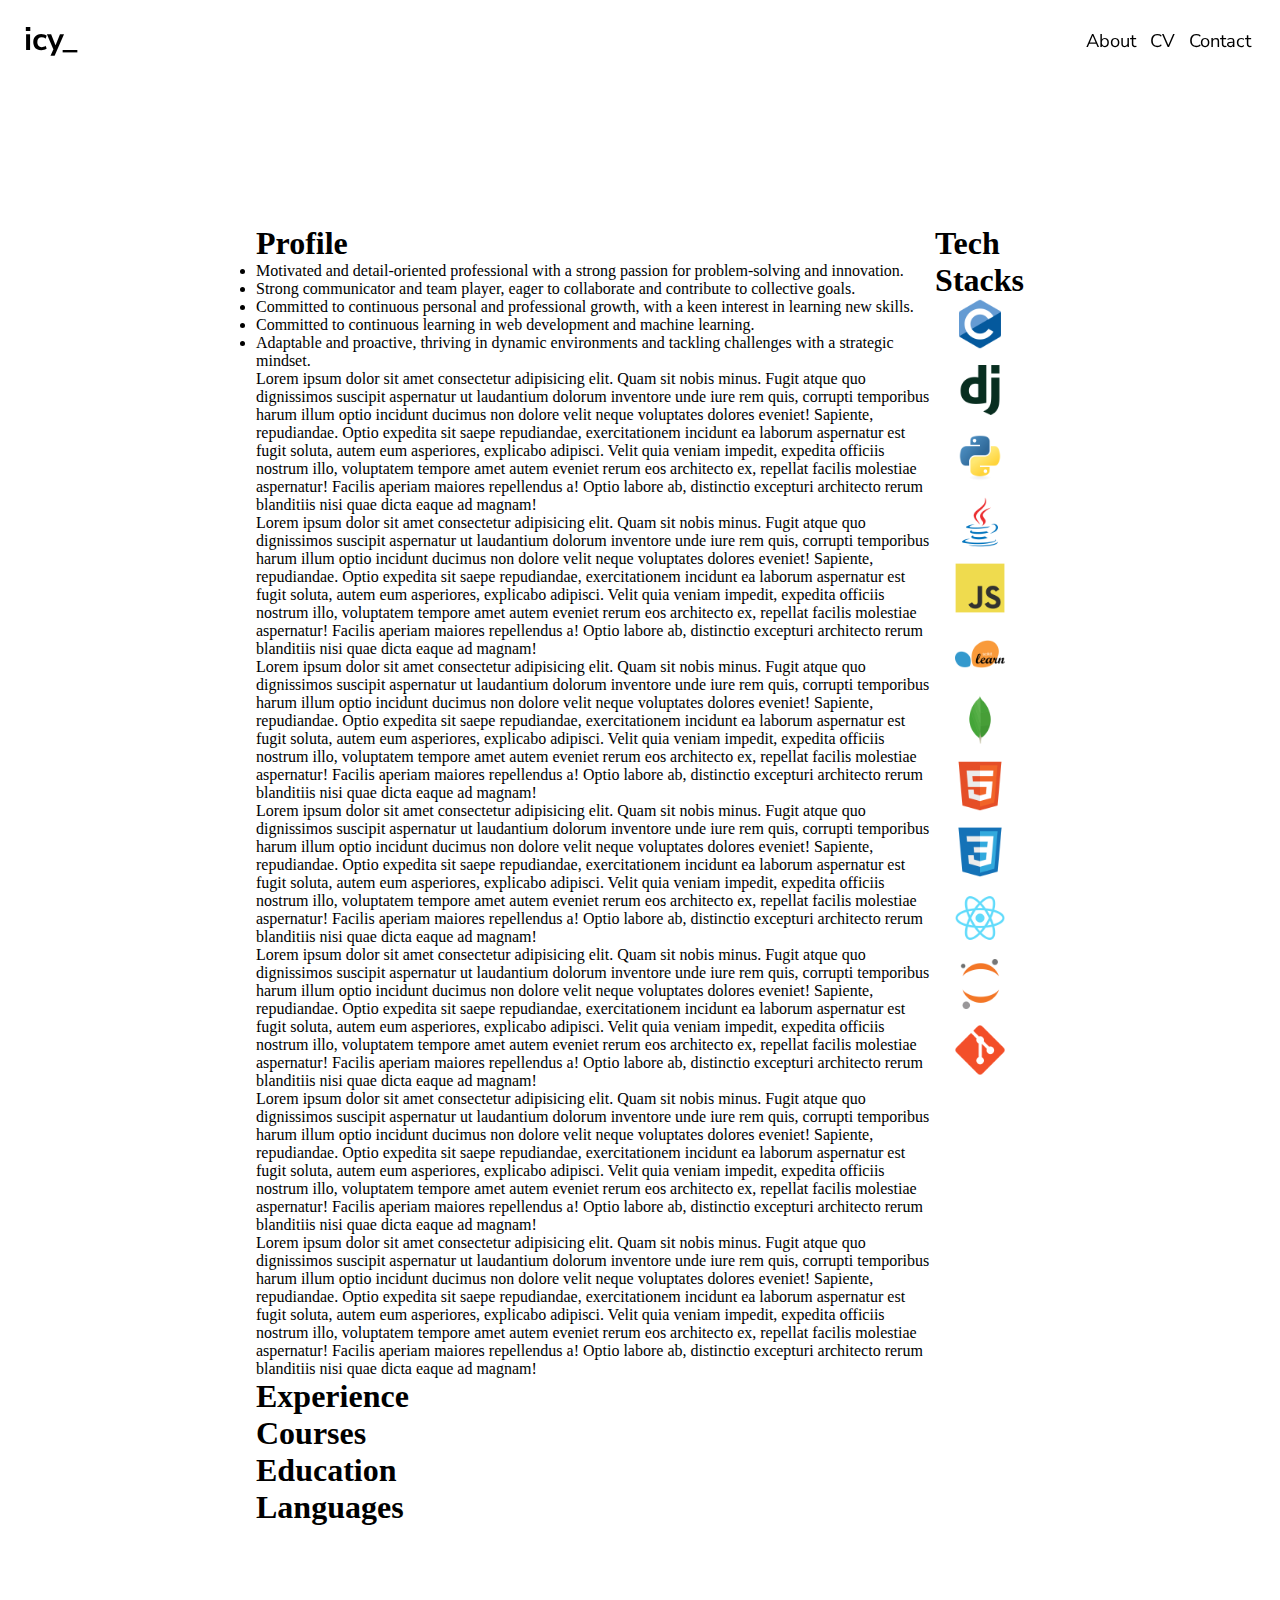
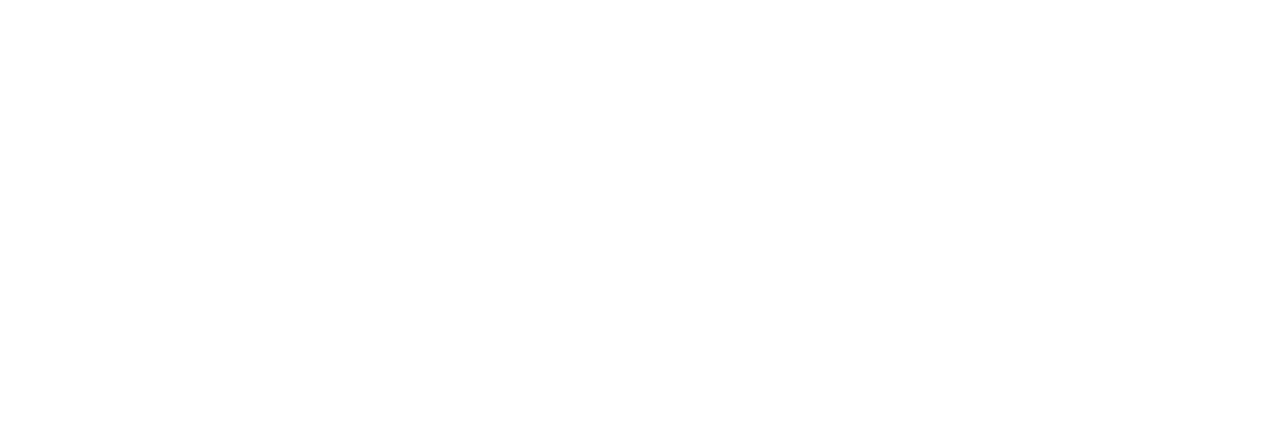
==== cv.html @ ae542e8f "Initialized basic layout" ====
<!DOCTYPE html>
<html lang="en">
<head>
    <meta charset="UTF-8">
    <meta name="viewport" content="width=device-width, initial-scale=1.0">
    <title>Document</title>
    <link rel="preconnect" href="https://fonts.googleapis.com">
    <link rel="preconnect" href="https://fonts.gstatic.com" crossorigin>
    <link href="https://fonts.googleapis.com/css2?family=Gloock&family=Nunito+Sans:ital,opsz,wght@0,6..12,200..1000;1,6..12,200..1000&display=swap" rel="stylesheet">
    <link rel="stylesheet" href="style.css">
</head>
<body>
    <header class="header">
        <a href="index.html" class="logo">icy_</a>
        <nav class="navbar">
            <a href="about.html">About</a>
            <a href="cv.html">CV</a>
            <a href="#">Contact</a>
        </nav>
    </header>
    <div class="main-cv">
        <div class="left-cv">
            <div class="profile">
                <h1>Profile</h1>
                <ul>
                    <li>Motivated and detail-oriented professional with a strong passion for problem-solving and innovation.</li>
                    <li>Strong communicator and team player, eager to collaborate and contribute to collective goals.</li>
                    <li>Committed to continuous personal and professional growth, with a keen interest in learning new skills.</li>
                    <li>Committed to continuous learning in web development and machine learning.</li>
                    <li>Adaptable and proactive, thriving in dynamic environments and tackling challenges with a strategic mindset.</li>
                </ul>
            </div>
                <p>Lorem ipsum dolor sit amet consectetur adipisicing elit. Quam sit nobis minus. Fugit atque quo dignissimos suscipit aspernatur ut laudantium dolorum inventore unde iure rem quis, corrupti temporibus harum illum optio incidunt ducimus non dolore velit neque voluptates dolores eveniet! Sapiente, repudiandae. Optio expedita sit saepe repudiandae, exercitationem incidunt ea laborum aspernatur est fugit soluta, autem eum asperiores, explicabo adipisci. Velit quia veniam impedit, expedita officiis nostrum illo, voluptatem tempore amet autem eveniet rerum eos architecto ex, repellat facilis molestiae aspernatur! Facilis aperiam maiores repellendus a! Optio labore ab, distinctio excepturi architecto rerum blanditiis nisi quae dicta eaque ad magnam!</p>
            <p>Lorem ipsum dolor sit amet consectetur adipisicing elit. Quam sit nobis minus. Fugit atque quo dignissimos suscipit aspernatur ut laudantium dolorum inventore unde iure rem quis, corrupti temporibus harum illum optio incidunt ducimus non dolore velit neque voluptates dolores eveniet! Sapiente, repudiandae. Optio expedita sit saepe repudiandae, exercitationem incidunt ea laborum aspernatur est fugit soluta, autem eum asperiores, explicabo adipisci. Velit quia veniam impedit, expedita officiis nostrum illo, voluptatem tempore amet autem eveniet rerum eos architecto ex, repellat facilis molestiae aspernatur! Facilis aperiam maiores repellendus a! Optio labore ab, distinctio excepturi architecto rerum blanditiis nisi quae dicta eaque ad magnam!</p>
            <p>Lorem ipsum dolor sit amet consectetur adipisicing elit. Quam sit nobis minus. Fugit atque quo dignissimos suscipit aspernatur ut laudantium dolorum inventore unde iure rem quis, corrupti temporibus harum illum optio incidunt ducimus non dolore velit neque voluptates dolores eveniet! Sapiente, repudiandae. Optio expedita sit saepe repudiandae, exercitationem incidunt ea laborum aspernatur est fugit soluta, autem eum asperiores, explicabo adipisci. Velit quia veniam impedit, expedita officiis nostrum illo, voluptatem tempore amet autem eveniet rerum eos architecto ex, repellat facilis molestiae aspernatur! Facilis aperiam maiores repellendus a! Optio labore ab, distinctio excepturi architecto rerum blanditiis nisi quae dicta eaque ad magnam!</p>
            <p>Lorem ipsum dolor sit amet consectetur adipisicing elit. Quam sit nobis minus. Fugit atque quo dignissimos suscipit aspernatur ut laudantium dolorum inventore unde iure rem quis, corrupti temporibus harum illum optio incidunt ducimus non dolore velit neque voluptates dolores eveniet! Sapiente, repudiandae. Optio expedita sit saepe repudiandae, exercitationem incidunt ea laborum aspernatur est fugit soluta, autem eum asperiores, explicabo adipisci. Velit quia veniam impedit, expedita officiis nostrum illo, voluptatem tempore amet autem eveniet rerum eos architecto ex, repellat facilis molestiae aspernatur! Facilis aperiam maiores repellendus a! Optio labore ab, distinctio excepturi architecto rerum blanditiis nisi quae dicta eaque ad magnam!</p>
            <p>Lorem ipsum dolor sit amet consectetur adipisicing elit. Quam sit nobis minus. Fugit atque quo dignissimos suscipit aspernatur ut laudantium dolorum inventore unde iure rem quis, corrupti temporibus harum illum optio incidunt ducimus non dolore velit neque voluptates dolores eveniet! Sapiente, repudiandae. Optio expedita sit saepe repudiandae, exercitationem incidunt ea laborum aspernatur est fugit soluta, autem eum asperiores, explicabo adipisci. Velit quia veniam impedit, expedita officiis nostrum illo, voluptatem tempore amet autem eveniet rerum eos architecto ex, repellat facilis molestiae aspernatur! Facilis aperiam maiores repellendus a! Optio labore ab, distinctio excepturi architecto rerum blanditiis nisi quae dicta eaque ad magnam!</p>
            <p>Lorem ipsum dolor sit amet consectetur adipisicing elit. Quam sit nobis minus. Fugit atque quo dignissimos suscipit aspernatur ut laudantium dolorum inventore unde iure rem quis, corrupti temporibus harum illum optio incidunt ducimus non dolore velit neque voluptates dolores eveniet! Sapiente, repudiandae. Optio expedita sit saepe repudiandae, exercitationem incidunt ea laborum aspernatur est fugit soluta, autem eum asperiores, explicabo adipisci. Velit quia veniam impedit, expedita officiis nostrum illo, voluptatem tempore amet autem eveniet rerum eos architecto ex, repellat facilis molestiae aspernatur! Facilis aperiam maiores repellendus a! Optio labore ab, distinctio excepturi architecto rerum blanditiis nisi quae dicta eaque ad magnam!</p>
                <p>Lorem ipsum dolor sit amet consectetur adipisicing elit. Quam sit nobis minus. Fugit atque quo dignissimos suscipit aspernatur ut laudantium dolorum inventore unde iure rem quis, corrupti temporibus harum illum optio incidunt ducimus non dolore velit neque voluptates dolores eveniet! Sapiente, repudiandae. Optio expedita sit saepe repudiandae, exercitationem incidunt ea laborum aspernatur est fugit soluta, autem eum asperiores, explicabo adipisci. Velit quia veniam impedit, expedita officiis nostrum illo, voluptatem tempore amet autem eveniet rerum eos architecto ex, repellat facilis molestiae aspernatur! Facilis aperiam maiores repellendus a! Optio labore ab, distinctio excepturi architecto rerum blanditiis nisi quae dicta eaque ad magnam!</p>
            
            <h1>Experience</h1>
            <h1>Courses</h1>
            <h1>Education</h1>
            <h1>Languages</h1>  
        </div>
        <div class="right-cv">
            <div class="tech-stacks">
                <h1>Tech Stacks</h1>
                <div class="icons">
                    <img src="icons/C.png">
                    <img src="icons/Django.png">
                    <img src="icons/Python.png">
                    <img src="icons/Java.png">
                    <img src="icons/JavaScript.png">
                    <img src="icons/scikit-learn.png">
                    <img src="icons/MongoDB.png">
                    <img src="icons/HTML5.png">
                    <img src="icons/CSS3.png">
                    <img src="icons/React.png">
                    <img src="icons/Jupyter.png">
                    <img src="icons/Git.png">
                </div>
            </div>
        </div>
    </div>
    <script>
        // Control scroll speed for left and right sections
const leftCv = document.querySelector('.left-cv');
const rightCv = document.querySelector('.right-cv');

// Speed multipliers for each section
const leftSpeed = -1.1; // Faster
const rightSpeed = 0.2; // Slower

// Handle scroll event
window.addEventListener('scroll', () => {
    const scrollY = window.scrollY;

    // Apply different speeds to each section
    leftCv.style.transform = `translateY(${scrollY * leftSpeed}px)`;
    rightCv.style.transform = `translateY(${scrollY * rightSpeed}px)`;
});

    </script>
</body>
</html>
---- style.css ----
*{
    margin: 0;
    padding: 0;
}

body{
    display: flex;
    justify-content: center;
}

.main-head{
    margin-top: 35vh;
}

.intro{
    font-family: 'Neue Montreal', sans-serif;
    font-weight: bolder;
    font-size: 6.5vw;
}

.header{
    position: fixed;
    top: 0;
    left: 0;
    width: 100%;
    padding: 2vh 0 2vh 0;
    display: flex;
    justify-content: space-between;
    align-items: center;
    z-index: 100;
}

.logo{
    font-size: 2rem;
    margin-left: 1.5rem;
    font-family: "Nunito Sans", sans-serif;
    font-weight: 700;
    color: black;
    text-decoration: none;
}

.glck{
    font-style: italic;
    font-size: 7.5vw;
    font-family: "gloock", sans-serif;
}

.navbar{
    margin-right: 1.5rem;
    gap: 1rem;
}

.navbar a{
    margin: 2px 5px 0 5px;
    font-size: 1.15rem;
    color: black;
    font-family: "Nunito Sans", sans-serif;
    text-decoration: none;
    display: inline-block; 
    transition: font-weight 0.2s ease, transform 0.2s ease;
}

.navbar a:hover {
    font-weight: 700;
    transform: scale(1.05);
}

.about-heading {
    font-family: 'Neue Montreal', sans-serif;
    font-size: 4.5vw;
    font-weight: bold;
    color: black; 
    margin-bottom: 2rem;
}

.about-heading .highlight {
    font-family: 'Gloock', serif; 
    font-style: normal; 
}


.main-about{
    width: 60%;
    height: 100vh;
    margin-top: 25vh;
}

.main-cv{
    width: 60%;
    height: 100vh;
    margin-top: 25vh;
    display: flex;
    justify-content: space-between;
}

.about-head{
    font-size: 2rem;
    font-family: 'Gloock', serif; 
    margin: 1rem 0 1rem 0;
}

.about-content{
    font-size: 1.2rem;
}

.icons img{
    max-height:50px;
    max-width: 50px;
}

.icons{
    display: flex;
    flex-direction: column;
    align-items: center;
    gap: 1rem;

}

.left-cv{
    height: 200vh;
}
.right-cv{
    height: 130vh;
}
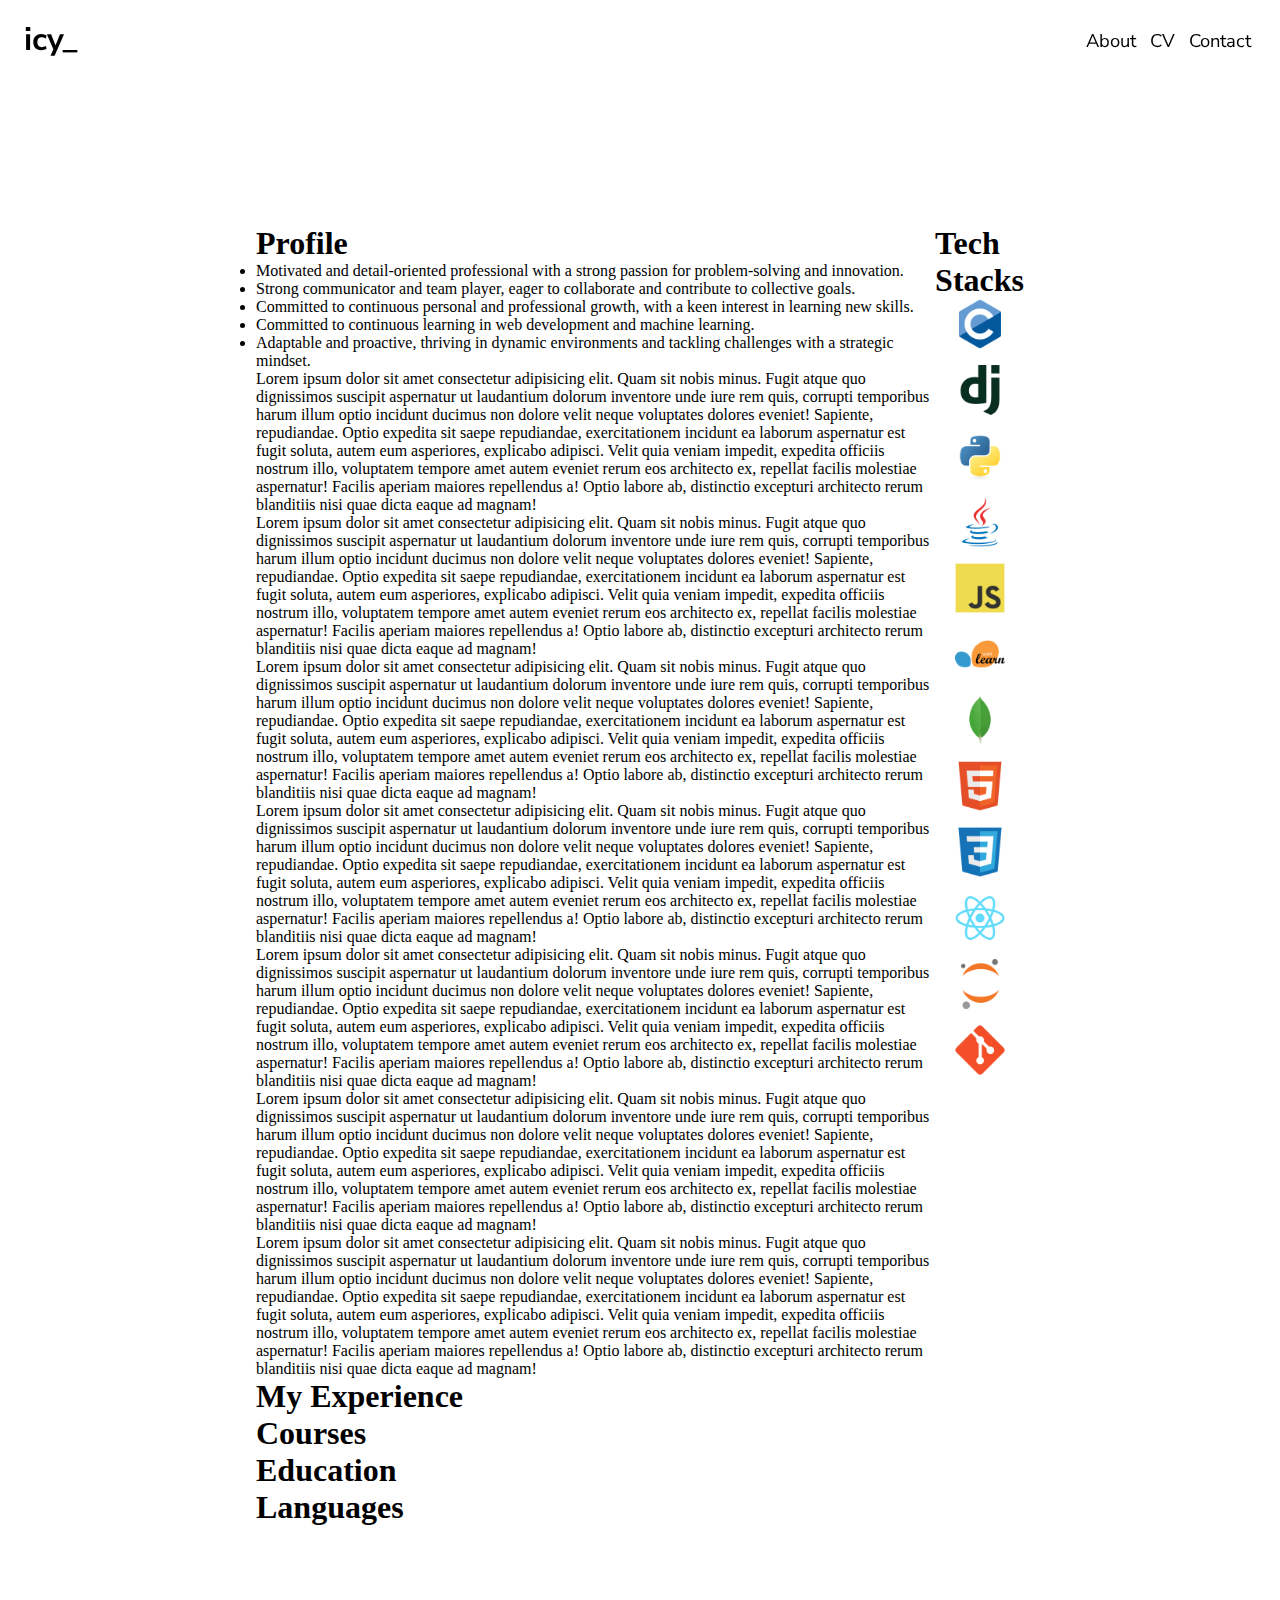
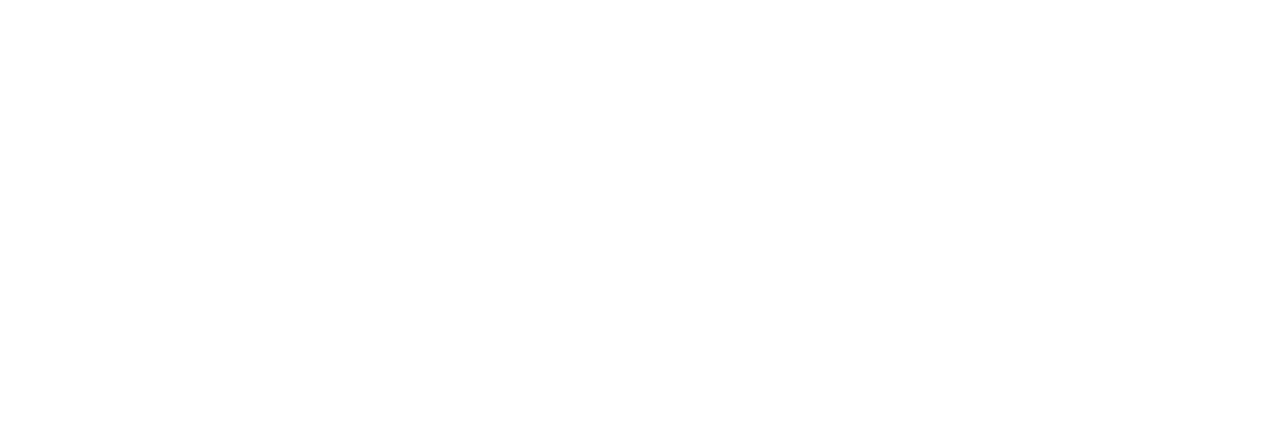
==== commit b8a665f9: "formating" ====
--- a/cv.html
+++ b/cv.html
@@ -1,14 +1,18 @@
 <!DOCTYPE html>
 <html lang="en">
+
 <head>
     <meta charset="UTF-8">
     <meta name="viewport" content="width=device-width, initial-scale=1.0">
     <title>Document</title>
     <link rel="preconnect" href="https://fonts.googleapis.com">
     <link rel="preconnect" href="https://fonts.gstatic.com" crossorigin>
-    <link href="https://fonts.googleapis.com/css2?family=Gloock&family=Nunito+Sans:ital,opsz,wght@0,6..12,200..1000;1,6..12,200..1000&display=swap" rel="stylesheet">
+    <link
+        href="https://fonts.googleapis.com/css2?family=Gloock&family=Nunito+Sans:ital,opsz,wght@0,6..12,200..1000;1,6..12,200..1000&display=swap"
+        rel="stylesheet">
     <link rel="stylesheet" href="style.css">
 </head>
+
 <body>
     <header class="header">
         <a href="index.html" class="logo">icy_</a>
@@ -23,25 +27,78 @@
             <div class="profile">
                 <h1>Profile</h1>
                 <ul>
-                    <li>Motivated and detail-oriented professional with a strong passion for problem-solving and innovation.</li>
-                    <li>Strong communicator and team player, eager to collaborate and contribute to collective goals.</li>
-                    <li>Committed to continuous personal and professional growth, with a keen interest in learning new skills.</li>
+                    <li>Motivated and detail-oriented professional with a strong passion for problem-solving and
+                        innovation.</li>
+                    <li>Strong communicator and team player, eager to collaborate and contribute to collective goals.
+                    </li>
+                    <li>Committed to continuous personal and professional growth, with a keen interest in learning new
+                        skills.</li>
                     <li>Committed to continuous learning in web development and machine learning.</li>
-                    <li>Adaptable and proactive, thriving in dynamic environments and tackling challenges with a strategic mindset.</li>
+                    <li>Adaptable and proactive, thriving in dynamic environments and tackling challenges with a
+                        strategic mindset.</li>
                 </ul>
             </div>
-                <p>Lorem ipsum dolor sit amet consectetur adipisicing elit. Quam sit nobis minus. Fugit atque quo dignissimos suscipit aspernatur ut laudantium dolorum inventore unde iure rem quis, corrupti temporibus harum illum optio incidunt ducimus non dolore velit neque voluptates dolores eveniet! Sapiente, repudiandae. Optio expedita sit saepe repudiandae, exercitationem incidunt ea laborum aspernatur est fugit soluta, autem eum asperiores, explicabo adipisci. Velit quia veniam impedit, expedita officiis nostrum illo, voluptatem tempore amet autem eveniet rerum eos architecto ex, repellat facilis molestiae aspernatur! Facilis aperiam maiores repellendus a! Optio labore ab, distinctio excepturi architecto rerum blanditiis nisi quae dicta eaque ad magnam!</p>
-            <p>Lorem ipsum dolor sit amet consectetur adipisicing elit. Quam sit nobis minus. Fugit atque quo dignissimos suscipit aspernatur ut laudantium dolorum inventore unde iure rem quis, corrupti temporibus harum illum optio incidunt ducimus non dolore velit neque voluptates dolores eveniet! Sapiente, repudiandae. Optio expedita sit saepe repudiandae, exercitationem incidunt ea laborum aspernatur est fugit soluta, autem eum asperiores, explicabo adipisci. Velit quia veniam impedit, expedita officiis nostrum illo, voluptatem tempore amet autem eveniet rerum eos architecto ex, repellat facilis molestiae aspernatur! Facilis aperiam maiores repellendus a! Optio labore ab, distinctio excepturi architecto rerum blanditiis nisi quae dicta eaque ad magnam!</p>
-            <p>Lorem ipsum dolor sit amet consectetur adipisicing elit. Quam sit nobis minus. Fugit atque quo dignissimos suscipit aspernatur ut laudantium dolorum inventore unde iure rem quis, corrupti temporibus harum illum optio incidunt ducimus non dolore velit neque voluptates dolores eveniet! Sapiente, repudiandae. Optio expedita sit saepe repudiandae, exercitationem incidunt ea laborum aspernatur est fugit soluta, autem eum asperiores, explicabo adipisci. Velit quia veniam impedit, expedita officiis nostrum illo, voluptatem tempore amet autem eveniet rerum eos architecto ex, repellat facilis molestiae aspernatur! Facilis aperiam maiores repellendus a! Optio labore ab, distinctio excepturi architecto rerum blanditiis nisi quae dicta eaque ad magnam!</p>
-            <p>Lorem ipsum dolor sit amet consectetur adipisicing elit. Quam sit nobis minus. Fugit atque quo dignissimos suscipit aspernatur ut laudantium dolorum inventore unde iure rem quis, corrupti temporibus harum illum optio incidunt ducimus non dolore velit neque voluptates dolores eveniet! Sapiente, repudiandae. Optio expedita sit saepe repudiandae, exercitationem incidunt ea laborum aspernatur est fugit soluta, autem eum asperiores, explicabo adipisci. Velit quia veniam impedit, expedita officiis nostrum illo, voluptatem tempore amet autem eveniet rerum eos architecto ex, repellat facilis molestiae aspernatur! Facilis aperiam maiores repellendus a! Optio labore ab, distinctio excepturi architecto rerum blanditiis nisi quae dicta eaque ad magnam!</p>
-            <p>Lorem ipsum dolor sit amet consectetur adipisicing elit. Quam sit nobis minus. Fugit atque quo dignissimos suscipit aspernatur ut laudantium dolorum inventore unde iure rem quis, corrupti temporibus harum illum optio incidunt ducimus non dolore velit neque voluptates dolores eveniet! Sapiente, repudiandae. Optio expedita sit saepe repudiandae, exercitationem incidunt ea laborum aspernatur est fugit soluta, autem eum asperiores, explicabo adipisci. Velit quia veniam impedit, expedita officiis nostrum illo, voluptatem tempore amet autem eveniet rerum eos architecto ex, repellat facilis molestiae aspernatur! Facilis aperiam maiores repellendus a! Optio labore ab, distinctio excepturi architecto rerum blanditiis nisi quae dicta eaque ad magnam!</p>
-            <p>Lorem ipsum dolor sit amet consectetur adipisicing elit. Quam sit nobis minus. Fugit atque quo dignissimos suscipit aspernatur ut laudantium dolorum inventore unde iure rem quis, corrupti temporibus harum illum optio incidunt ducimus non dolore velit neque voluptates dolores eveniet! Sapiente, repudiandae. Optio expedita sit saepe repudiandae, exercitationem incidunt ea laborum aspernatur est fugit soluta, autem eum asperiores, explicabo adipisci. Velit quia veniam impedit, expedita officiis nostrum illo, voluptatem tempore amet autem eveniet rerum eos architecto ex, repellat facilis molestiae aspernatur! Facilis aperiam maiores repellendus a! Optio labore ab, distinctio excepturi architecto rerum blanditiis nisi quae dicta eaque ad magnam!</p>
-                <p>Lorem ipsum dolor sit amet consectetur adipisicing elit. Quam sit nobis minus. Fugit atque quo dignissimos suscipit aspernatur ut laudantium dolorum inventore unde iure rem quis, corrupti temporibus harum illum optio incidunt ducimus non dolore velit neque voluptates dolores eveniet! Sapiente, repudiandae. Optio expedita sit saepe repudiandae, exercitationem incidunt ea laborum aspernatur est fugit soluta, autem eum asperiores, explicabo adipisci. Velit quia veniam impedit, expedita officiis nostrum illo, voluptatem tempore amet autem eveniet rerum eos architecto ex, repellat facilis molestiae aspernatur! Facilis aperiam maiores repellendus a! Optio labore ab, distinctio excepturi architecto rerum blanditiis nisi quae dicta eaque ad magnam!</p>
-            
-            <h1>Experience</h1>
+            <p>Lorem ipsum dolor sit amet consectetur adipisicing elit. Quam sit nobis minus. Fugit atque quo
+                dignissimos suscipit aspernatur ut laudantium dolorum inventore unde iure rem quis, corrupti temporibus
+                harum illum optio incidunt ducimus non dolore velit neque voluptates dolores eveniet! Sapiente,
+                repudiandae. Optio expedita sit saepe repudiandae, exercitationem incidunt ea laborum aspernatur est
+                fugit soluta, autem eum asperiores, explicabo adipisci. Velit quia veniam impedit, expedita officiis
+                nostrum illo, voluptatem tempore amet autem eveniet rerum eos architecto ex, repellat facilis molestiae
+                aspernatur! Facilis aperiam maiores repellendus a! Optio labore ab, distinctio excepturi architecto
+                rerum blanditiis nisi quae dicta eaque ad magnam!</p>
+            <p>Lorem ipsum dolor sit amet consectetur adipisicing elit. Quam sit nobis minus. Fugit atque quo
+                dignissimos suscipit aspernatur ut laudantium dolorum inventore unde iure rem quis, corrupti temporibus
+                harum illum optio incidunt ducimus non dolore velit neque voluptates dolores eveniet! Sapiente,
+                repudiandae. Optio expedita sit saepe repudiandae, exercitationem incidunt ea laborum aspernatur est
+                fugit soluta, autem eum asperiores, explicabo adipisci. Velit quia veniam impedit, expedita officiis
+                nostrum illo, voluptatem tempore amet autem eveniet rerum eos architecto ex, repellat facilis molestiae
+                aspernatur! Facilis aperiam maiores repellendus a! Optio labore ab, distinctio excepturi architecto
+                rerum blanditiis nisi quae dicta eaque ad magnam!</p>
+            <p>Lorem ipsum dolor sit amet consectetur adipisicing elit. Quam sit nobis minus. Fugit atque quo
+                dignissimos suscipit aspernatur ut laudantium dolorum inventore unde iure rem quis, corrupti temporibus
+                harum illum optio incidunt ducimus non dolore velit neque voluptates dolores eveniet! Sapiente,
+                repudiandae. Optio expedita sit saepe repudiandae, exercitationem incidunt ea laborum aspernatur est
+                fugit soluta, autem eum asperiores, explicabo adipisci. Velit quia veniam impedit, expedita officiis
+                nostrum illo, voluptatem tempore amet autem eveniet rerum eos architecto ex, repellat facilis molestiae
+                aspernatur! Facilis aperiam maiores repellendus a! Optio labore ab, distinctio excepturi architecto
+                rerum blanditiis nisi quae dicta eaque ad magnam!</p>
+            <p>Lorem ipsum dolor sit amet consectetur adipisicing elit. Quam sit nobis minus. Fugit atque quo
+                dignissimos suscipit aspernatur ut laudantium dolorum inventore unde iure rem quis, corrupti temporibus
+                harum illum optio incidunt ducimus non dolore velit neque voluptates dolores eveniet! Sapiente,
+                repudiandae. Optio expedita sit saepe repudiandae, exercitationem incidunt ea laborum aspernatur est
+                fugit soluta, autem eum asperiores, explicabo adipisci. Velit quia veniam impedit, expedita officiis
+                nostrum illo, voluptatem tempore amet autem eveniet rerum eos architecto ex, repellat facilis molestiae
+                aspernatur! Facilis aperiam maiores repellendus a! Optio labore ab, distinctio excepturi architecto
+                rerum blanditiis nisi quae dicta eaque ad magnam!</p>
+            <p>Lorem ipsum dolor sit amet consectetur adipisicing elit. Quam sit nobis minus. Fugit atque quo
+                dignissimos suscipit aspernatur ut laudantium dolorum inventore unde iure rem quis, corrupti temporibus
+                harum illum optio incidunt ducimus non dolore velit neque voluptates dolores eveniet! Sapiente,
+                repudiandae. Optio expedita sit saepe repudiandae, exercitationem incidunt ea laborum aspernatur est
+                fugit soluta, autem eum asperiores, explicabo adipisci. Velit quia veniam impedit, expedita officiis
+                nostrum illo, voluptatem tempore amet autem eveniet rerum eos architecto ex, repellat facilis molestiae
+                aspernatur! Facilis aperiam maiores repellendus a! Optio labore ab, distinctio excepturi architecto
+                rerum blanditiis nisi quae dicta eaque ad magnam!</p>
+            <p>Lorem ipsum dolor sit amet consectetur adipisicing elit. Quam sit nobis minus. Fugit atque quo
+                dignissimos suscipit aspernatur ut laudantium dolorum inventore unde iure rem quis, corrupti temporibus
+                harum illum optio incidunt ducimus non dolore velit neque voluptates dolores eveniet! Sapiente,
+                repudiandae. Optio expedita sit saepe repudiandae, exercitationem incidunt ea laborum aspernatur est
+                fugit soluta, autem eum asperiores, explicabo adipisci. Velit quia veniam impedit, expedita officiis
+                nostrum illo, voluptatem tempore amet autem eveniet rerum eos architecto ex, repellat facilis molestiae
+                aspernatur! Facilis aperiam maiores repellendus a! Optio labore ab, distinctio excepturi architecto
+                rerum blanditiis nisi quae dicta eaque ad magnam!</p>
+            <p>Lorem ipsum dolor sit amet consectetur adipisicing elit. Quam sit nobis minus. Fugit atque quo
+                dignissimos suscipit aspernatur ut laudantium dolorum inventore unde iure rem quis, corrupti temporibus
+                harum illum optio incidunt ducimus non dolore velit neque voluptates dolores eveniet! Sapiente,
+                repudiandae. Optio expedita sit saepe repudiandae, exercitationem incidunt ea laborum aspernatur est
+                fugit soluta, autem eum asperiores, explicabo adipisci. Velit quia veniam impedit, expedita officiis
+                nostrum illo, voluptatem tempore amet autem eveniet rerum eos architecto ex, repellat facilis molestiae
+                aspernatur! Facilis aperiam maiores repellendus a! Optio labore ab, distinctio excepturi architecto
+                rerum blanditiis nisi quae dicta eaque ad magnam!</p>
+
+            <h1>My Experience</h1>
             <h1>Courses</h1>
             <h1>Education</h1>
-            <h1>Languages</h1>  
+            <h1>Languages</h1>
         </div>
         <div class="right-cv">
             <div class="tech-stacks">
@@ -65,22 +122,23 @@
     </div>
     <script>
         // Control scroll speed for left and right sections
-const leftCv = document.querySelector('.left-cv');
-const rightCv = document.querySelector('.right-cv');
+        const leftCv = document.querySelector('.left-cv');
+        const rightCv = document.querySelector('.right-cv');
 
-// Speed multipliers for each section
-const leftSpeed = -1.1; // Faster
-const rightSpeed = 0.2; // Slower
+        // Speed multipliers for each section
+        const leftSpeed = -1.1; // Faster
+        const rightSpeed = 0.2; // Slower
 
-// Handle scroll event
-window.addEventListener('scroll', () => {
-    const scrollY = window.scrollY;
+        // Handle scroll event
+        window.addEventListener('scroll', () => {
+            const scrollY = window.scrollY;
 
-    // Apply different speeds to each section
-    leftCv.style.transform = `translateY(${scrollY * leftSpeed}px)`;
-    rightCv.style.transform = `translateY(${scrollY * rightSpeed}px)`;
-});
+            // Apply different speeds to each section
+            leftCv.style.transform = `translateY(${scrollY * leftSpeed}px)`;
+            rightCv.style.transform = `translateY(${scrollY * rightSpeed}px)`;
+        });
 
     </script>
 </body>
+
 </html>